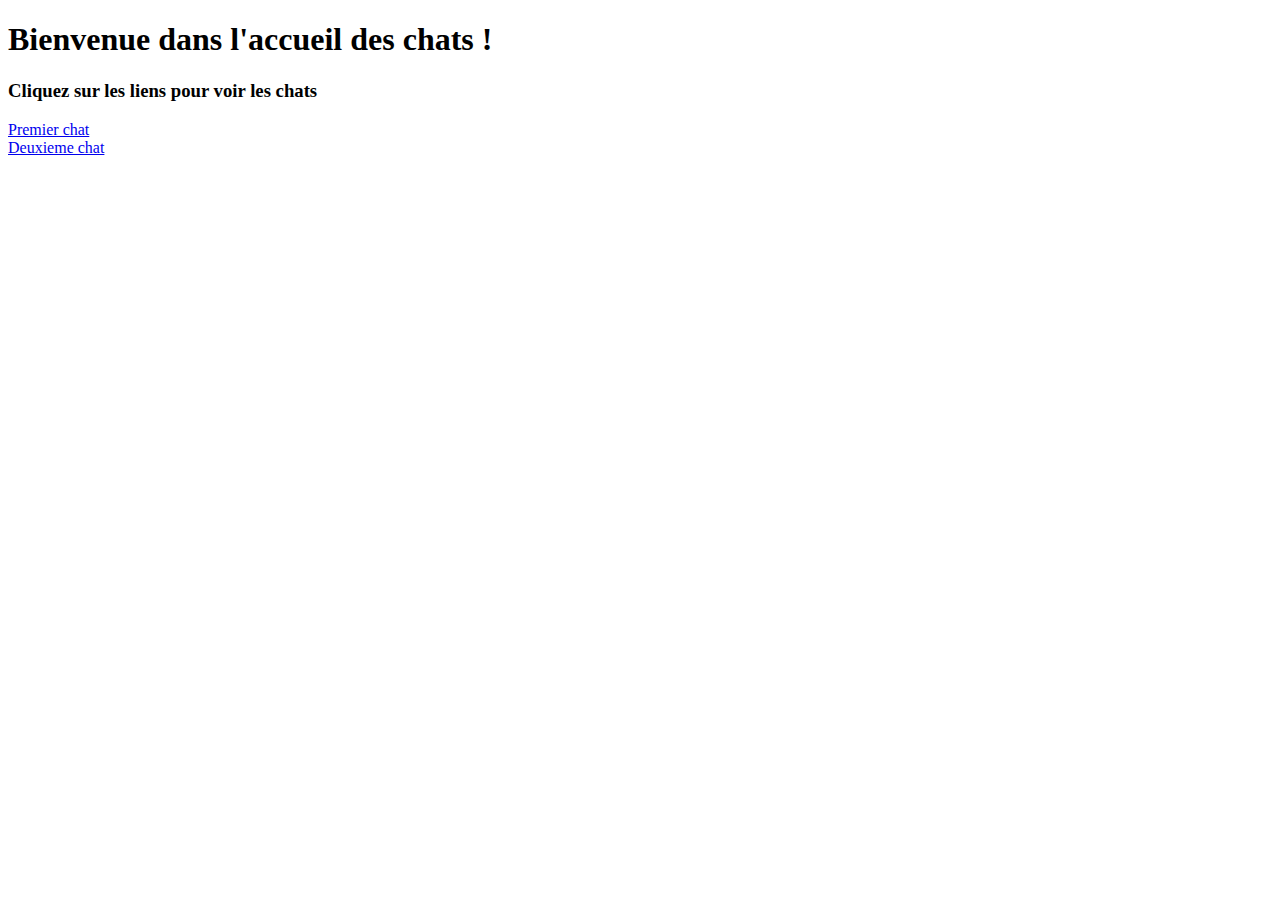
==== cats/index.html @ 15d2ebad "Code html de l'ensemble des fichiers cats" ====
<!DOCTYPE html>
<html lang="en">
<head>
    <meta charset="UTF-8">
    <meta name="viewport" content="width=device-width, initial-scale=1.0">
    <title>Accueil des chats</title>
</head>
<body>
    <h1>Bienvenue dans l'accueil des chats !</h1>
    <h3>Cliquez sur les liens pour voir les chats</h3>
    <a href="chat-1.html">Premier chat</a>
    <br>
    <a href="chat-2.html">Deuxieme chat</a>
</body>
</html>
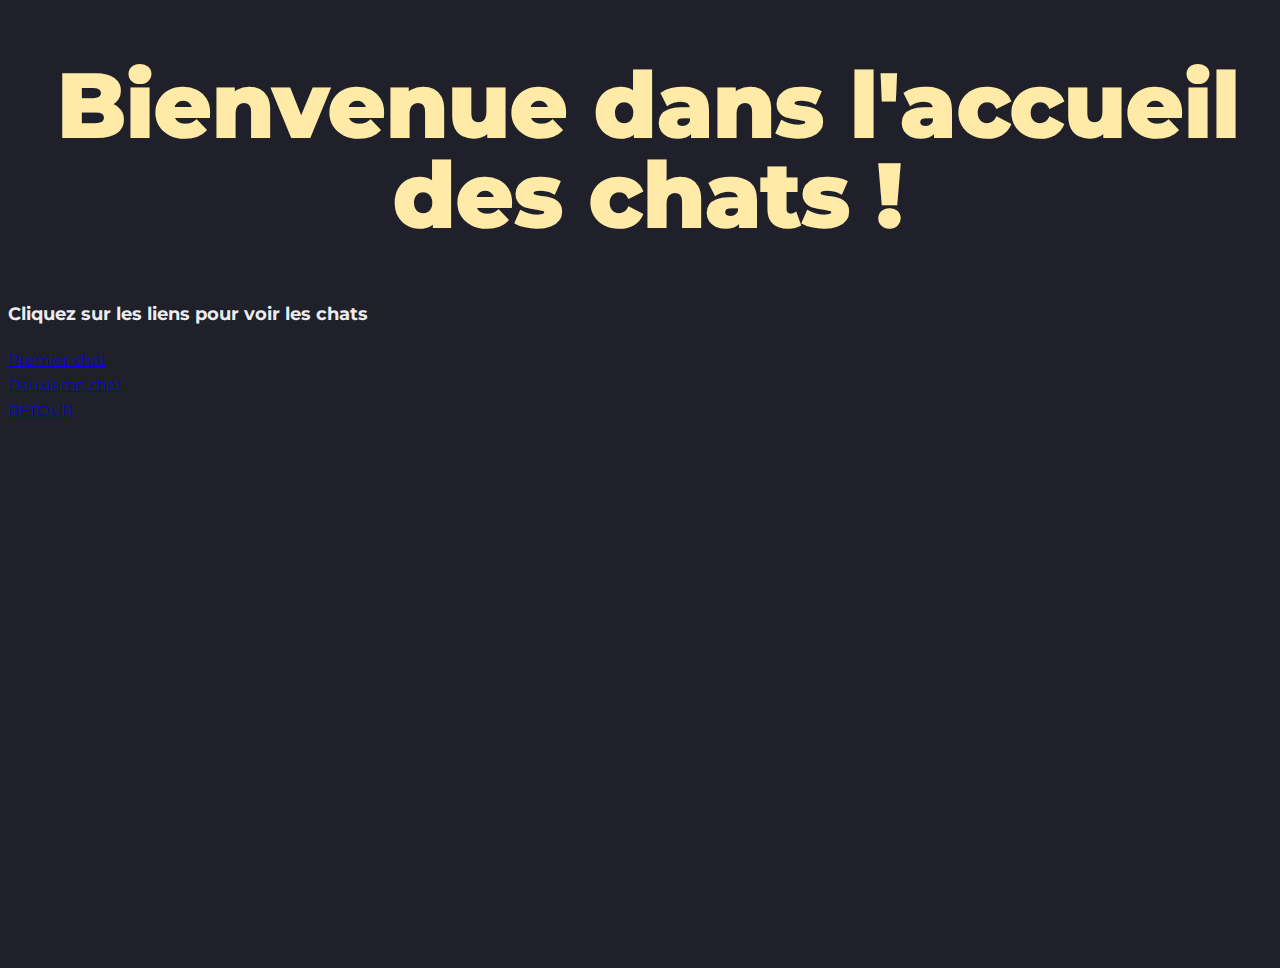
==== commit 2d8cb251: "Rapide retouche des fichiers cats.html" ====
--- a/cats/index.html
+++ b/cats/index.html
@@ -3,6 +3,7 @@
 <head>
     <meta charset="UTF-8">
     <meta name="viewport" content="width=device-width, initial-scale=1.0">
+    <link href = "../src/css/stylesheet.css" rel = "stylesheet">
     <title>Accueil des chats</title>
 </head>
 <body>
@@ -11,5 +12,7 @@
     <a href="chat-1.html">Premier chat</a>
     <br>
     <a href="chat-2.html">Deuxieme chat</a>
+    <br>
+    <a href="../index.html">RETOUR</a>
 </body>
-</html>+</html>
--- a/src/css/stylesheet.css
+++ b/src/css/stylesheet.css
@@ -0,0 +1,291 @@
+@import url('https://fonts.googleapis.com/css2?family=Montserrat:wght@300;400;500;600;700;800;900&display=swap');
+
+body{
+	font-family: 'Montserrat', sans-serif;
+	font-weight: 300;
+	font-size: 15px;
+	line-height: 1.7;
+	color: #ececee;
+	background-color: #1f2029;
+	overflow: hidden;
+  background-image: url('https://s3-us-west-2.amazonaws.com/s.cdpn.io/1462889/pat-back.svg');
+  background-position: center;
+  background-repeat: repeat;
+  background-size: 4%;
+  height: 100vh;
+  width: 100%;
+}
+.section-center{
+  position: absolute;
+  top: 50%;
+  left: 0;
+  display: block;
+  width: 100%;
+  padding: 0;
+  margin: 0;
+  z-index: 6;
+  text-align: center;
+  transform: translateY(-50%);
+}
+h1{
+  font-family: 'Montserrat', sans-serif;
+  font-weight: 800;
+  font-size: 7vw;
+  line-height: 1;
+  color: #ffeba7;
+  text-align: center;
+  -webkit-text-stroke: 2px #ffeba7;
+}
+
+[type="checkbox"]:checked,
+[type="checkbox"]:not(:checked){
+  position: absolute;
+  left: -9999px;
+}
+.menu-icon:checked + label,
+.menu-icon:not(:checked) + label{
+  position: fixed;
+  top: 63px;
+  right: 75px;
+  display: block;
+  width: 30px;
+  height: 30px;
+  padding: 0;
+  margin: 0;
+  cursor: pointer;
+  z-index: 10;
+}
+.menu-icon:checked + label:before,
+.menu-icon:not(:checked) + label:before{
+  position: absolute;
+  content: '';
+  display: block;
+  width: 30px;
+  height: 20px;
+  z-index: 20;
+  top: 0;
+  left: 0;
+  border-top: 2px solid #ececee;
+  border-bottom: 2px solid #ececee;
+  transition: border-width 100ms 1500ms ease, 
+              top 100ms 1600ms cubic-bezier(0.23, 1, 0.32, 1),
+              height 100ms 1600ms cubic-bezier(0.23, 1, 0.32, 1), 
+              background-color 200ms ease,
+              transform 200ms cubic-bezier(0.23, 1, 0.32, 1);
+}
+.menu-icon:checked + label:after,
+.menu-icon:not(:checked) + label:after{
+  position: absolute;
+  content: '';
+  display: block;
+  width: 22px;
+  height: 2px;
+  z-index: 20;
+  top: 10px;
+  right: 4px;
+  background-color: #ececee;
+  margin-top: -1px;
+  transition: width 100ms 1750ms ease, 
+              right 100ms 1750ms ease,
+              margin-top 100ms ease, 
+              transform 200ms cubic-bezier(0.23, 1, 0.32, 1);
+}
+.menu-icon:checked + label:before{
+  top: 10px;
+  transform: rotate(45deg);
+  height: 2px;
+  background-color: #ececee;
+  border-width: 0;
+  transition: border-width 100ms 340ms ease, 
+              top 100ms 300ms cubic-bezier(0.23, 1, 0.32, 1),
+              height 100ms 300ms cubic-bezier(0.23, 1, 0.32, 1), 
+              background-color 200ms 500ms ease,
+              transform 200ms 1700ms cubic-bezier(0.23, 1, 0.32, 1);
+}
+.menu-icon:checked + label:after{
+  width: 30px;
+  margin-top: 0;
+  right: 0;
+  transform: rotate(-45deg);
+  transition: width 100ms ease,
+              right 100ms ease,  
+              margin-top 100ms 500ms ease, 
+              transform 200ms 1700ms cubic-bezier(0.23, 1, 0.32, 1);
+}
+
+.nav{
+  position: fixed;
+  top: 33px;
+  right: 50px;
+  display: block;
+  width: 80px;
+  height: 80px;
+  padding: 0;
+  margin: 0;
+  z-index: 9;
+  overflow: hidden;
+  box-shadow: 0 8px 30px 0 rgba(0,0,0,0.3);
+  background-color: #353746;
+  animation: border-transform 7s linear infinite;
+  transition: top 350ms 1100ms cubic-bezier(0.23, 1, 0.32, 1),  
+              right 350ms 1100ms cubic-bezier(0.23, 1, 0.32, 1),
+              transform 250ms 1100ms ease,
+              width 650ms 400ms cubic-bezier(0.23, 1, 0.32, 1),
+              height 650ms 400ms cubic-bezier(0.23, 1, 0.32, 1);
+}
+@keyframes border-transform{
+    0%,100% { border-radius: 63% 37% 54% 46% / 55% 48% 52% 45%; } 
+  14% { border-radius: 40% 60% 54% 46% / 49% 60% 40% 51%; } 
+  28% { border-radius: 54% 46% 38% 62% / 49% 70% 30% 51%; } 
+  42% { border-radius: 61% 39% 55% 45% / 61% 38% 62% 39%; } 
+  56% { border-radius: 61% 39% 67% 33% / 70% 50% 50% 30%; } 
+  70% { border-radius: 50% 50% 34% 66% / 56% 68% 32% 44%; } 
+  84% { border-radius: 46% 54% 50% 50% / 35% 61% 39% 65%; } 
+}
+
+.menu-icon:checked ~ .nav {
+  animation-play-state: paused;
+  top: 50%;
+  right: 50%;
+  transform: translate(50%, -50%);
+  width: 200%;
+  height: 200%;
+  transition: top 350ms 700ms cubic-bezier(0.23, 1, 0.32, 1),  
+              right 350ms 700ms cubic-bezier(0.23, 1, 0.32, 1),
+              transform 250ms 700ms ease,
+              width 750ms 1000ms cubic-bezier(0.23, 1, 0.32, 1),
+              height 750ms 1000ms cubic-bezier(0.23, 1, 0.32, 1);
+}
+
+.nav ul{
+  position: absolute;
+  top: 50%;
+  left: 0;
+  display: block;
+  width: 100%;
+  padding: 0;
+  margin: 0;
+  z-index: 6;
+  text-align: center;
+  transform: translateY(-50%);
+  list-style: none;
+}
+.nav ul li{
+  position: relative;
+  display: block;
+  width: 100%;
+  padding: 0;
+  margin: 10px 0;
+  text-align: center;
+  list-style: none;
+  pointer-events: none;
+  opacity: 0;
+  visibility: hidden;
+  transform: translateY(30px);
+  transition: all 250ms linear;
+}
+.nav ul li:nth-child(1){
+  transition-delay: 200ms;
+}
+.nav ul li:nth-child(2){
+  transition-delay: 150ms;
+}
+.nav ul li:nth-child(3){
+  transition-delay: 100ms;
+}
+.nav ul li:nth-child(4){
+  transition-delay: 50ms;
+}
+.nav ul li a{
+  font-family: 'Montserrat', sans-serif;
+  font-size: 9vh;
+  text-transform: uppercase;
+  line-height: 1.2;
+  font-weight: 800;
+  display: inline-block;
+  position: relative;
+  color: #ececee;
+  transition: all 250ms linear;
+}
+.nav ul li a:hover{
+  text-decoration: none;
+  color: #ffeba7;
+}
+.nav ul li a:after{
+  display: block;
+  position: absolute;
+  top: 50%;
+  content: '';
+  height: 2vh;
+  margin-top: -1vh;
+  width: 0;
+  left: 0;
+  background-color: #353746;
+  opacity: 0.8;
+  transition: width 250ms linear;
+}
+.nav ul li a:hover:after{
+  width: 100%;
+}
+
+
+.menu-icon:checked ~ .nav  ul li {
+  pointer-events: auto;
+  visibility: visible;
+  opacity: 1;
+  transform: translateY(0);
+  transition: opacity 350ms ease,
+              transform 250ms ease;
+}
+.menu-icon:checked ~ .nav ul li:nth-child(1){
+  transition-delay: 1400ms;
+}
+.menu-icon:checked ~ .nav ul li:nth-child(2){
+  transition-delay: 1480ms;
+}
+.menu-icon:checked ~ .nav ul li:nth-child(3){
+  transition-delay: 1560ms;
+}
+.menu-icon:checked ~ .nav ul li:nth-child(4){
+  transition-delay: 1640ms;
+}
+
+
+
+.logo {
+	position: absolute;
+	top: 60px;
+	left: 50px;
+	display: block;
+	z-index: 11;
+	transition: all 250ms linear;
+}
+.logo img {
+	height: 60px;
+	width: auto;
+	display: block;
+}
+
+
+
+@media screen and (max-width: 991px) {
+  .menu-icon:checked + label,
+  .menu-icon:not(:checked) + label{
+    right: 55px;
+  }
+  .logo {
+    left: 30px;
+  }
+  .nav{
+    right: 30px;
+  }
+  h1{
+    font-size: 9vw;
+    -webkit-text-stroke: 2px transparent;
+    -webkit-text-fill-color: #ffeba7;
+    color: #ffeba7;
+  }
+  .nav ul li a{
+    font-size: 8vh;
+  }
+}